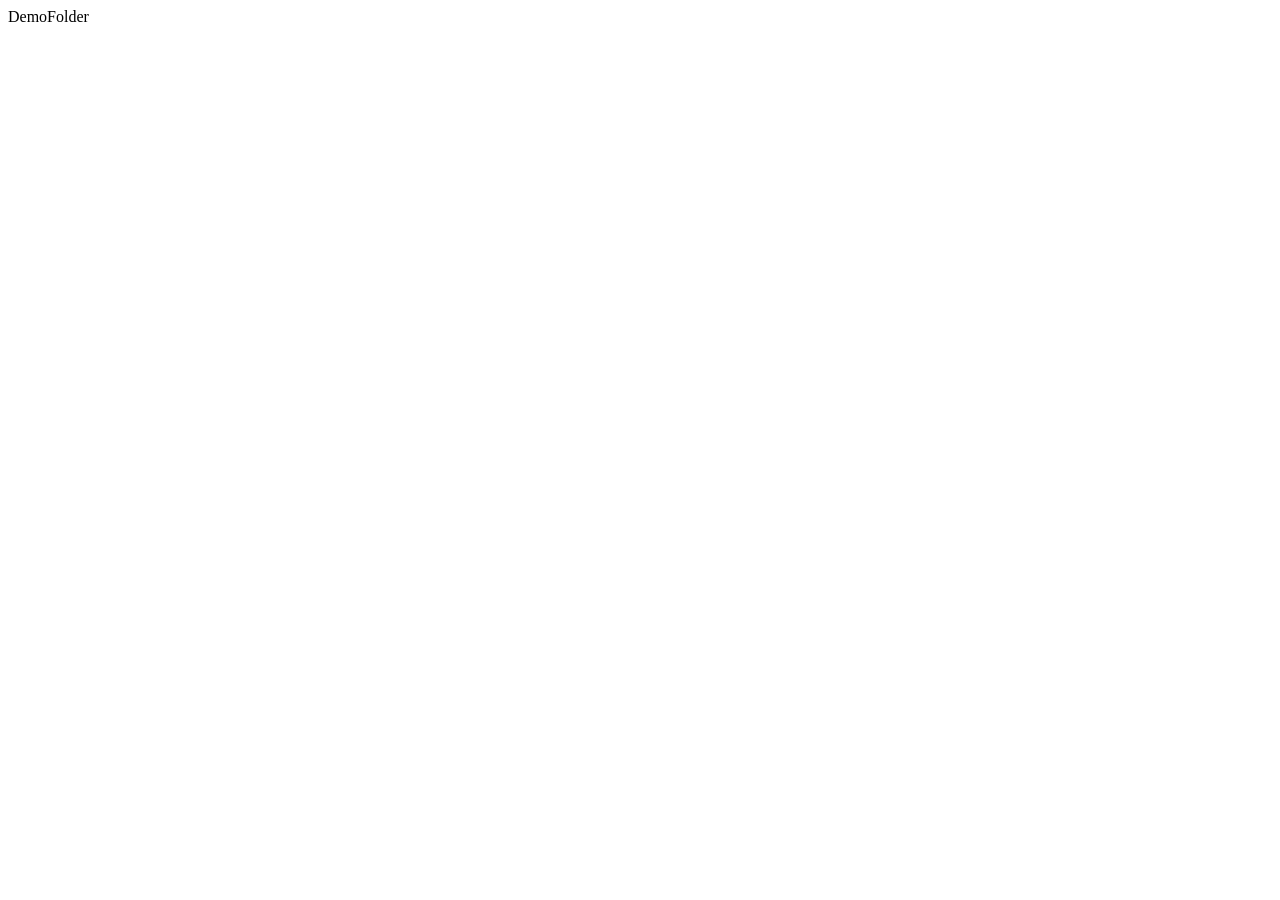
==== demofolder/index.html @ 9712ff78 "initial commit" ====
<!DOCTYPE html>
<html lang="en">
<head>
    <meta charset="UTF-8" />
    <meta name="viewport" content="width=device-width, initial-scale=1.0" />
    <meta http-equiv="X-UA-Compatible" content="IE=edge" />

    <title>Your Page Title</title>
    <link rel="stylesheet" href="styles.css" />
</head>
<body>

    DemoFolder

</body>
</html>
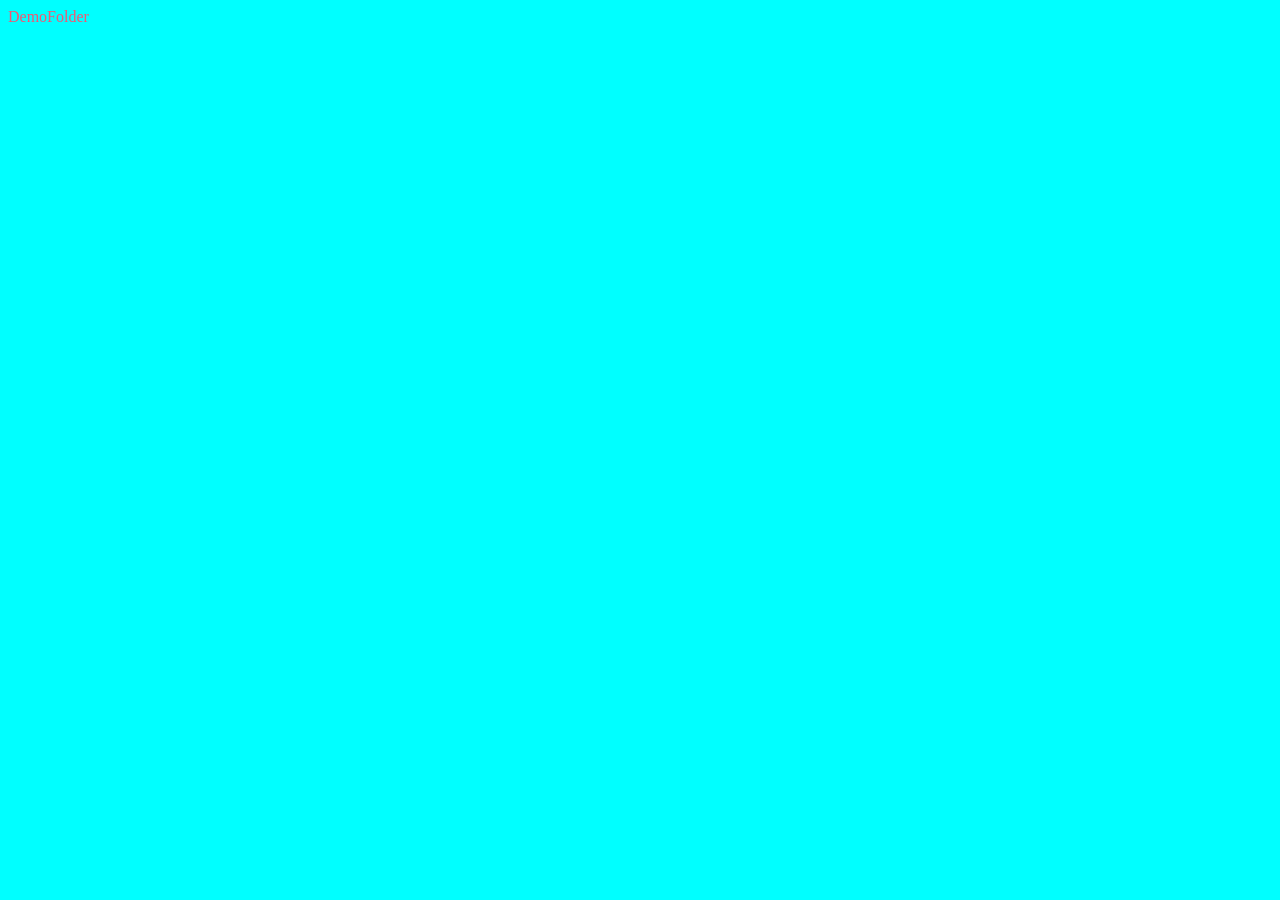
==== commit 966fd849: "final commit" ====
--- a/demofolder/index.html
+++ b/demofolder/index.html
@@ -6,7 +6,7 @@
     <meta http-equiv="X-UA-Compatible" content="IE=edge" />
 
     <title>Your Page Title</title>
-    <link rel="stylesheet" href="styles.css" />
+    <link rel="stylesheet" href="/styles.css" />
 </head>
 <body>
 
--- a/styles.css
+++ b/styles.css
@@ -0,0 +1,4 @@
+body {
+    background-color: aqua;
+    color: rgb(242, 88, 114);
+}
